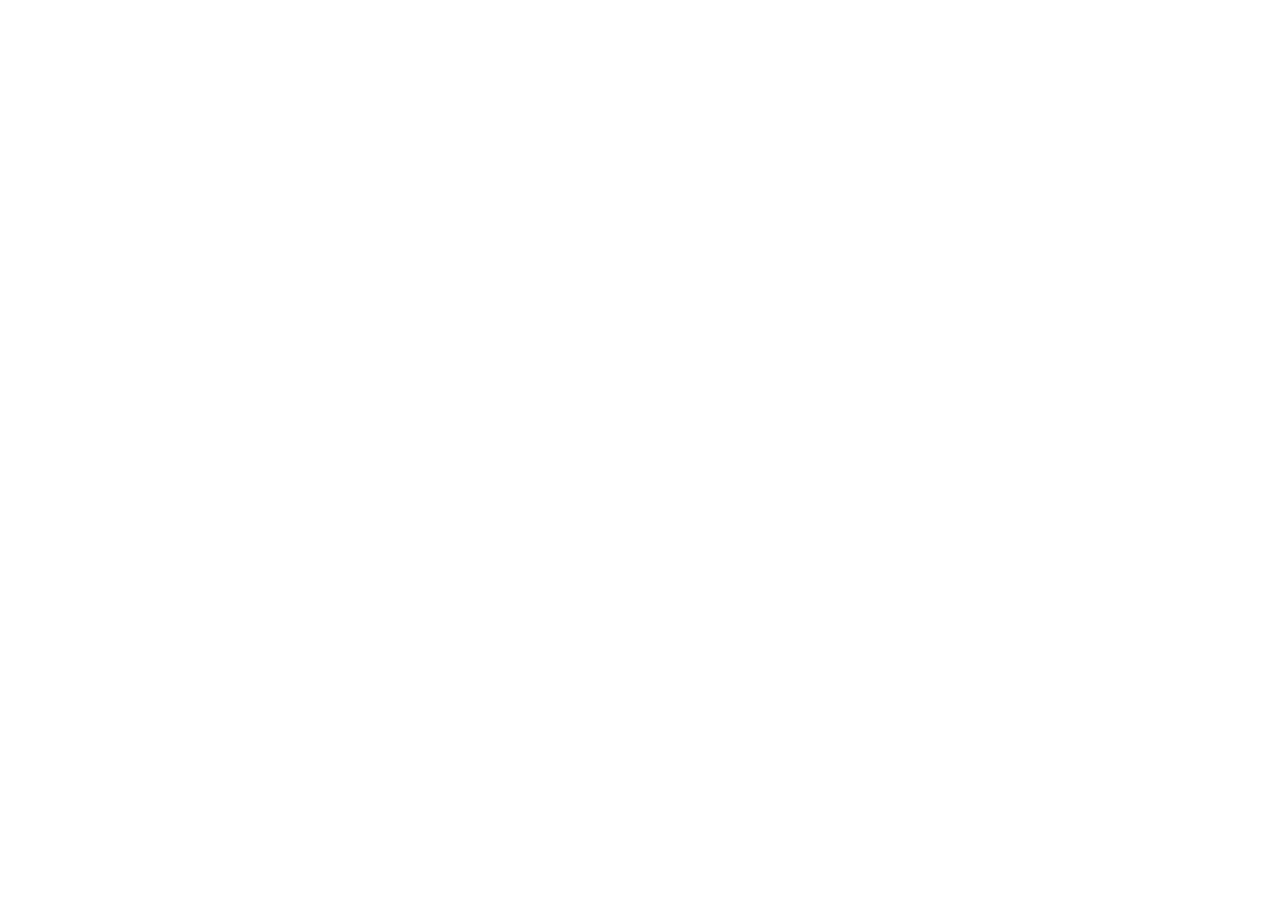
==== _src/templates/index.html @ 0d6bbcdb "Add kit" ====
<!DOCTYPE html>
<html lang="es">
  <head>
    <meta charset="UTF-8" />
    <meta name="viewport" content="width=device-width, initial-scale=1" />
    <title>Adalab Web Starter Kit</title>
    <link rel="icon" href="./favicon.png" />
    <link rel="stylesheet" href="./assets/css/main.css" />
  </head>
  <body>
    <div class="page">
      <partial src="_header.html" label="Header"></partial>
      <partial src="_main.html" label="Main"></partial>
      <partial src="_link.html" aClass="link__adalab" text="Adalab" url="https://adalab.es"></partial>
      <partial src="_link.html" aClass="link__github" text="GitHub" url="https://github.com"></partial>
    </div>
  </body>
</html>
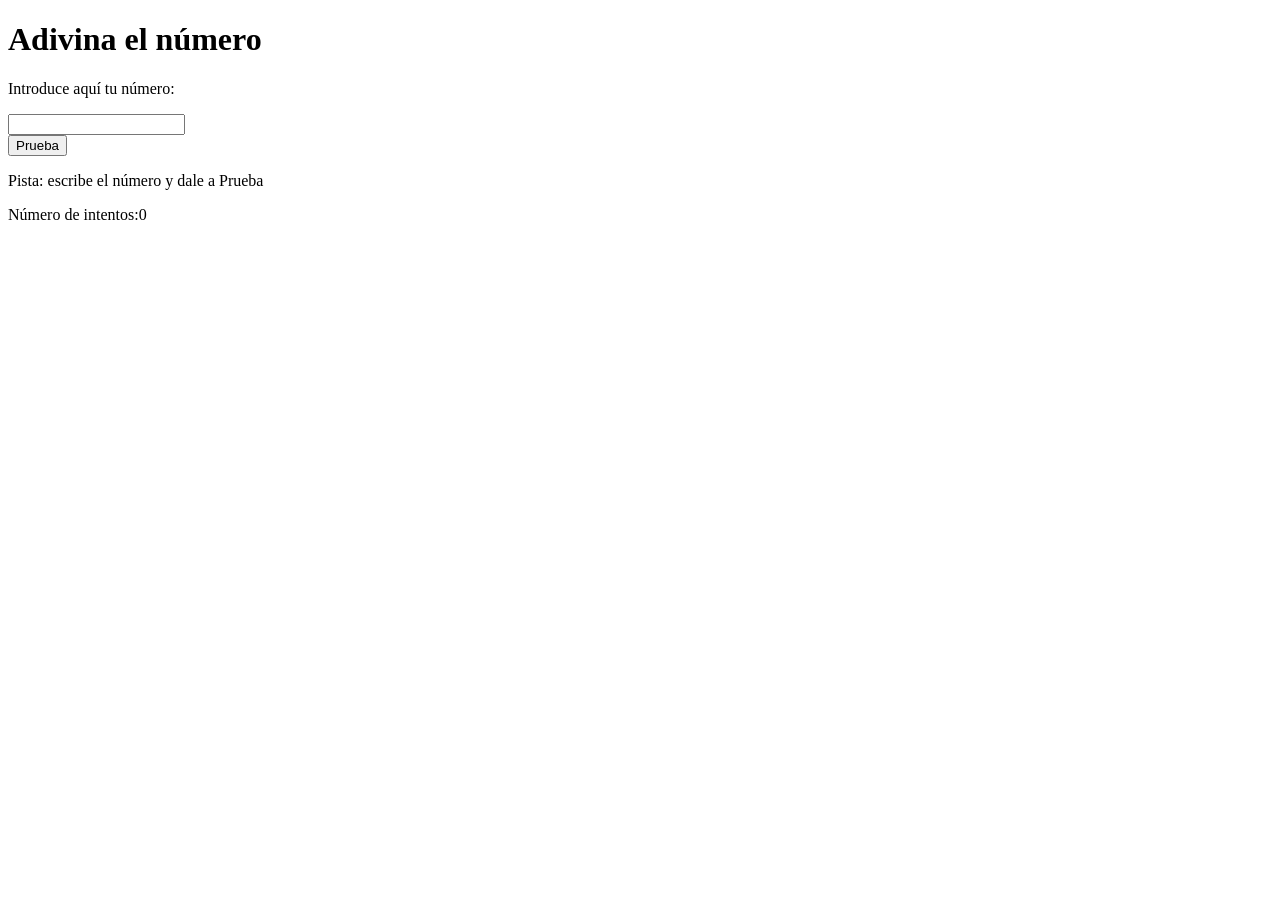
==== commit 7b9a19fb: "Add html content" ====
--- a/_src/templates/index.html
+++ b/_src/templates/index.html
@@ -8,11 +8,14 @@
     <link rel="stylesheet" href="./assets/css/main.css" />
   </head>
   <body>
-    <div class="page">
-      <partial src="_header.html" label="Header"></partial>
-      <partial src="_main.html" label="Main"></partial>
-      <partial src="_link.html" aClass="link__adalab" text="Adalab" url="https://adalab.es"></partial>
-      <partial src="_link.html" aClass="link__github" text="GitHub" url="https://github.com"></partial>
-    </div>
+    <h1>Adivina el número</h1>
+    <p>Introduce aquí tu número:</p>
+    <form action="/signup" method="post">
+      <input type="text" name="firstName" />
+    </form>
+    <input type="button" value="Prueba" />
+    <p>Pista: escribe el número y dale a Prueba</p>
+    <p>Número de intentos:0</p>
+    <script type="text/javascript" src="./assets/js/main.js"></script>
   </body>
 </html>
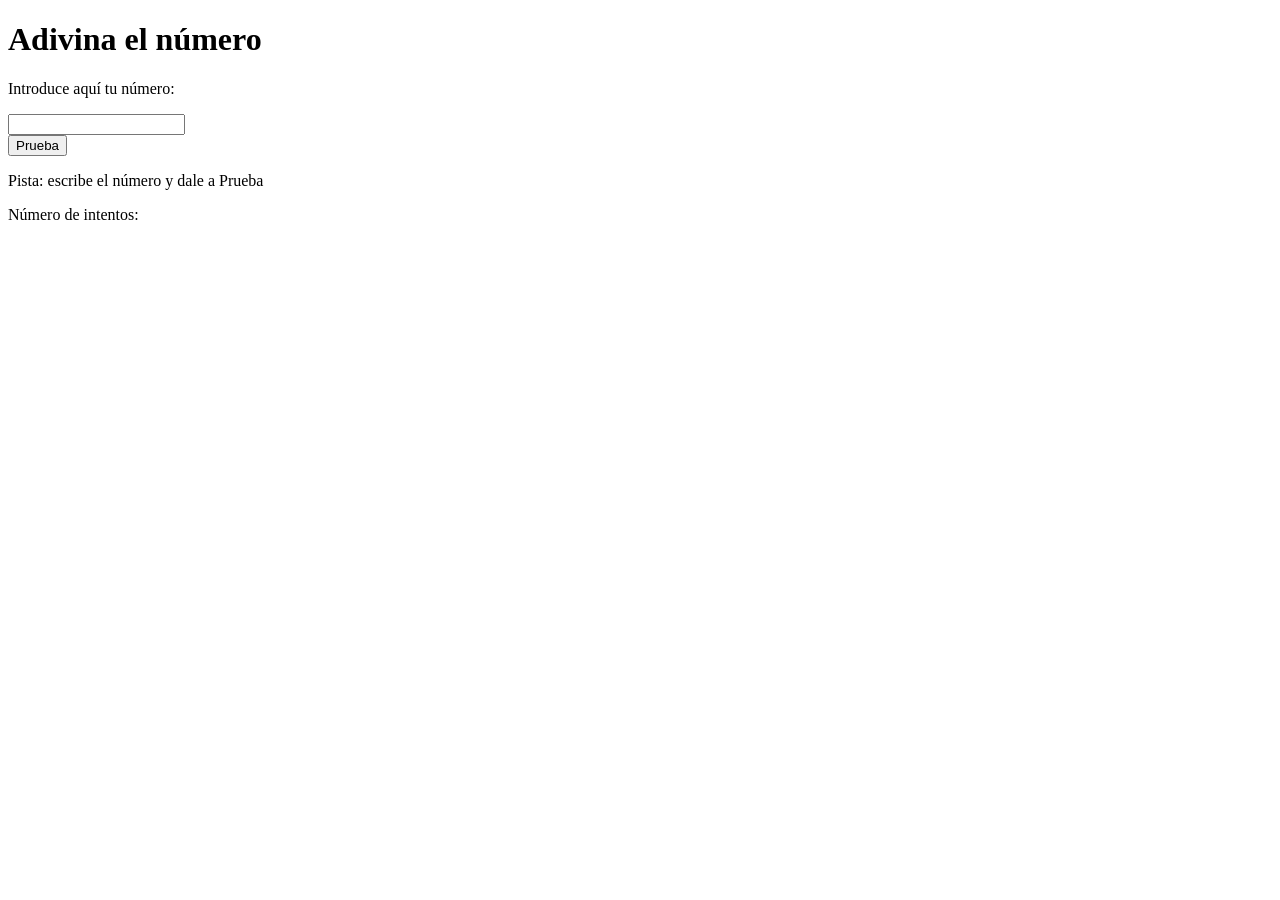
==== commit 567180c4: "Add js" ====
--- a/_src/templates/index.html
+++ b/_src/templates/index.html
@@ -8,14 +8,16 @@
     <link rel="stylesheet" href="./assets/css/main.css" />
   </head>
   <body>
-    <h1>Adivina el número</h1>
-    <p>Introduce aquí tu número:</p>
-    <form action="/signup" method="post">
-      <input type="text" name="firstName" />
-    </form>
-    <input type="button" value="Prueba" />
-    <p>Pista: escribe el número y dale a Prueba</p>
-    <p>Número de intentos:0</p>
+    <main>
+      <h1>Adivina el número</h1>
+      <p>Introduce aquí tu número:</p>
+      <form action="" method="">
+        <input type="text" name="userAnswer" class="js-answer" />
+      </form>
+      <input type="button" value="Prueba" class="js-btn" />
+      <p class="js-clue">Pista: escribe el número y dale a Prueba</p>
+      <p class="js-tries">Número de intentos:</p>
+    </main>
     <script type="text/javascript" src="./assets/js/main.js"></script>
   </body>
 </html>
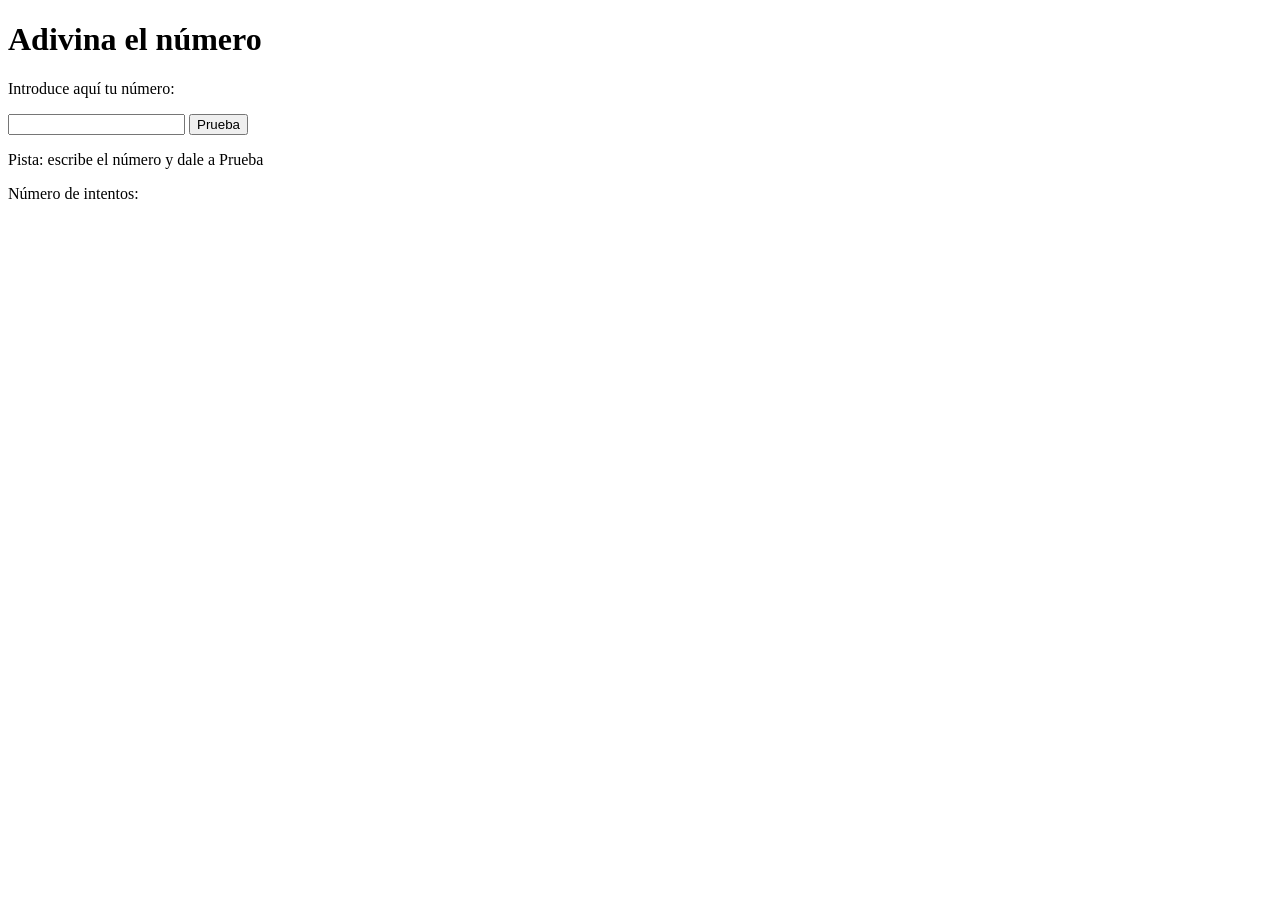
==== commit 238dfed7: ""Add new version of the exercise" ====
--- a/_src/templates/index.html
+++ b/_src/templates/index.html
@@ -3,18 +3,16 @@
   <head>
     <meta charset="UTF-8" />
     <meta name="viewport" content="width=device-width, initial-scale=1" />
-    <title>Adalab Web Starter Kit</title>
+    <title>Evaluación Intermedia</title>
     <link rel="icon" href="./favicon.png" />
     <link rel="stylesheet" href="./assets/css/main.css" />
   </head>
   <body>
-    <main>
+    <main class="main">
       <h1>Adivina el número</h1>
       <p>Introduce aquí tu número:</p>
-      <form action="" method="">
-        <input type="text" name="userAnswer" class="js-answer" />
-      </form>
-      <input type="button" value="Prueba" class="js-btn" />
+      <input type="number" />
+      <button>Prueba</button>
       <p class="js-clue">Pista: escribe el número y dale a Prueba</p>
       <p class="js-tries">Número de intentos:</p>
     </main>
